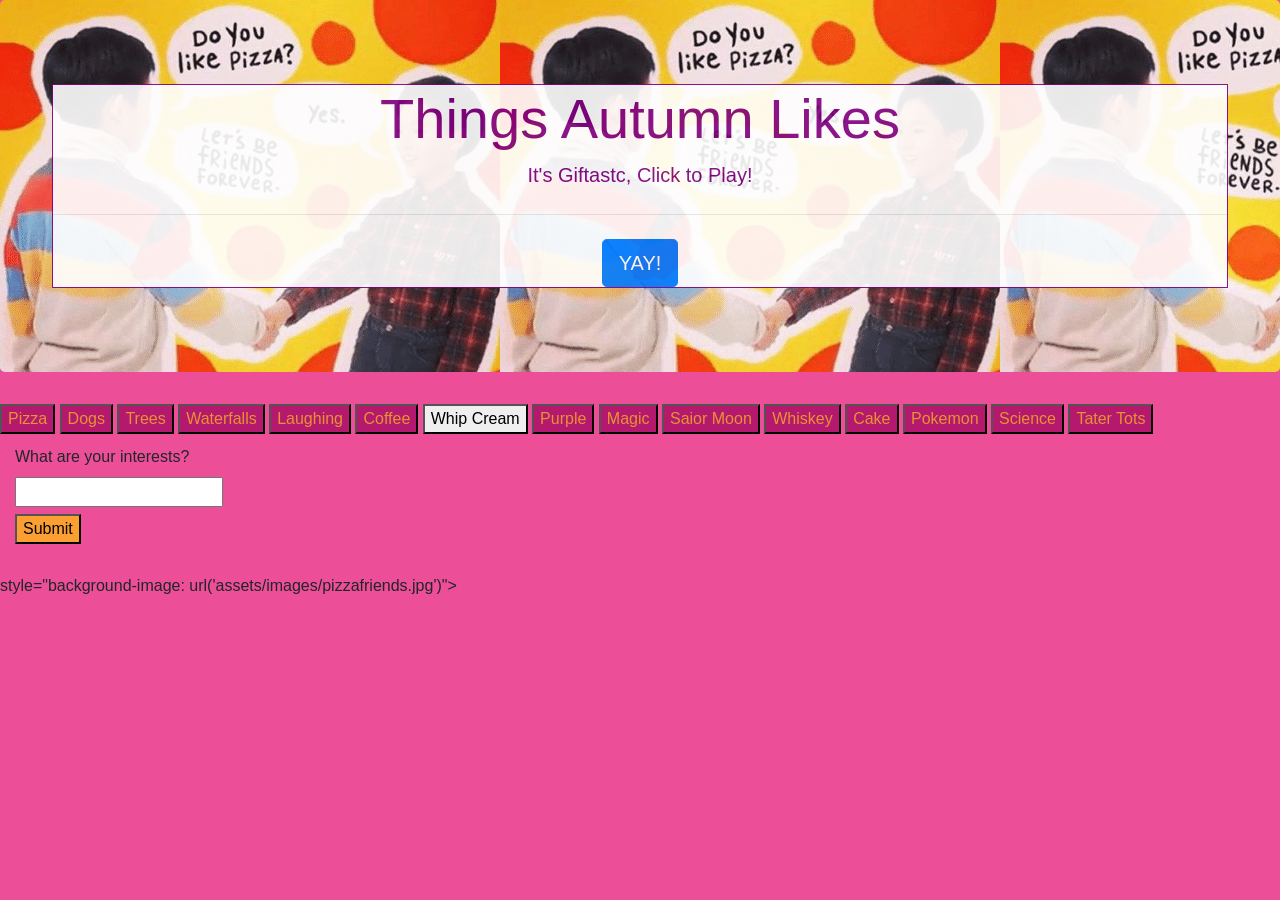
==== indexgif.html @ 026aa173 "the start" ====
<!DOCTYPE html>
<html lang="en">

<head>
    <meta charset="UTF-8">
    <Title>Things Autumn Likes</Title>
    <link rel="stylesheet" href="https://stackpath.bootstrapcdn.com/bootstrap/4.1.3/css/bootstrap.min.css" integrity="sha384-MCw98/SFnGE8fJT3GXwEOngsV7Zt27NXFoaoApmYm81iuXoPkFOJwJ8ERdknLPMO" crossorigin="anonymous">
    <link rel="stylesheet"  type="text/css" href="assets/css/style.css">
</head>


<div class="jumbotron" id="header" style="background-image:url('assets/images/pizzafriends.png')">
    <div class="transbox">
    <h1 class="display-4">Things Autumn Likes</h1>
    <p class="lead">It's Giftastc, Click to Play!</p>
    <hr class="my-4">
    <p></p>
    <a class="btn btn-primary btn-lg" href="#" role="button">YAY!</a>
  </div>
</div>

<!-- buttons -->
<div class="container"></div>
<div class="row"></div>
<div id="autumnBtn">
    <button class="autumnBtn" data-name="Pizza">Pizza</button>
    <button class="autumnBtn" data-name="Dogs">Dogs</button>
    <button class="autumnBtn" data-name="Trees">Trees</button>
    <button class="autumnBtn" data-name="Waterfalls">Waterfalls</button>
    <button class="autumnBtn" data-name="Laughing">Laughing</button>
    <button class="autumnBtn" data-name="Coffee">Coffee</button>
    <button class="autummBtn" data-name="Whip Cream">Whip Cream</button>
    <button class="autumnBtn" data-name="Purple">Purple</button>
    <button class="autumnBtn" data-name="Magic">Magic</button>
    <button class="autumnBtn" data-name="Sailor Moon">Saior Moon</button>
    <button class="autumnBtn" data-name="Whiskey">Whiskey</button>
    <button class="autumnBtn" data-name="Cake">Cake</button>
    <button class="autumnBtn" data-name="Pokemon">Pokemon</button>
    <button class="autumnBtn" data-name="Science">Science</button>
    <button class="autumnBtn" data-name="Tater tots"> Tater Tots</button>
</div>

<!-- gifs -->
<div class="row"></div>
 <div class="col-lg-9">
  <div class="gifdisplay"></div>   
 </div>
 <!-- Add like -->
 <div class="col-lg-3">
     <form id="like-form">
    <label for="newLike">What are your interests?</label>
    <input type="text" id="newLike">
    <br>
    <input id="addLike" type="submit" value="Submit">
     </form>
     </div>
    </div>
</div>
<footer>
        style="background-image: url('assets/images/pizzafriends.jpg')">
</footer>

<script src="https://cdnjs.cloudflare.com/ajax/libs/jquery/3.2.1/jquery.min.js"></script>
<script src="https://code.jquery.com/jquery-3.3.1.min.js" integrity="sha256-FgpCb/KJQlLNfOu91ta32o/NMZxltwRo8QtmkMRdAu8=" crossorigin="anonymous"></script>
<script src="assets/javascript/game.js"></script>
           
    
   
</body>

</html>


<!-- <button>
    <!-- <h5 class="ratingStyle"> Rated: G</h5> -->
    <!-- <img data-animated="https://media.giphy.com/media/10kxE34bJPaUO4/giphy.gif" data-paused="https://media.giphy.com/media/10kxE34bJPaUO4/giphy.gif" src="https://media.giphy.com/media/10kxE34bJPaUO4/giphy.gif" class="playOnHover">
</button>
<button>
    <!-- <h5 class="ratingStyle"> Rated: G</h5> -->
    <!-- <img data-animated="https://media.giphy.com/media/cLcxtL1z8t8oo/giphy.gif" data-paused="https://media.giphy.com/media/cLcxtL1z8t8oo/giphy.gif" src="https://media.giphy.com/media/cLcxtL1z8t8oo/giphy.gif" class="playOnHover" -->
<!-- </button>  -->
---- assets/css/style.css ----
.jumbotron {
    background-image: url('assets/images/pizzafriends.png');
    /* background-size: cover; */
    background-repeat: repeat;
    text-align: center;
}  

body {
    background-color: rgb(236, 79, 152);
}

.gifdisplay {
    margin-top: 10px;
}

.navbar-text {
    display: block;
    background-color: white;
    padding: 15px;
    border: 2px solid #17a6b7;
    opacity: 0.9;
   }


footer {
    margin-top: 30px;
}

.autumnBtn {
    background-color: rgb(180, 25, 110);
    color: rgb(231, 147, 50);
}

#newLike {
    margin-bottom: 7px;
}

#addLike {
    background-color: #fb9f32;
}

.transbox {
  color: purple;
  margin: 20px;
  background-color: #ffffff;
  border: 1px solid purple;
  opacity: 0.9;
}

footer {
    background-image: url('assets/images/pizzafriends.png');
}
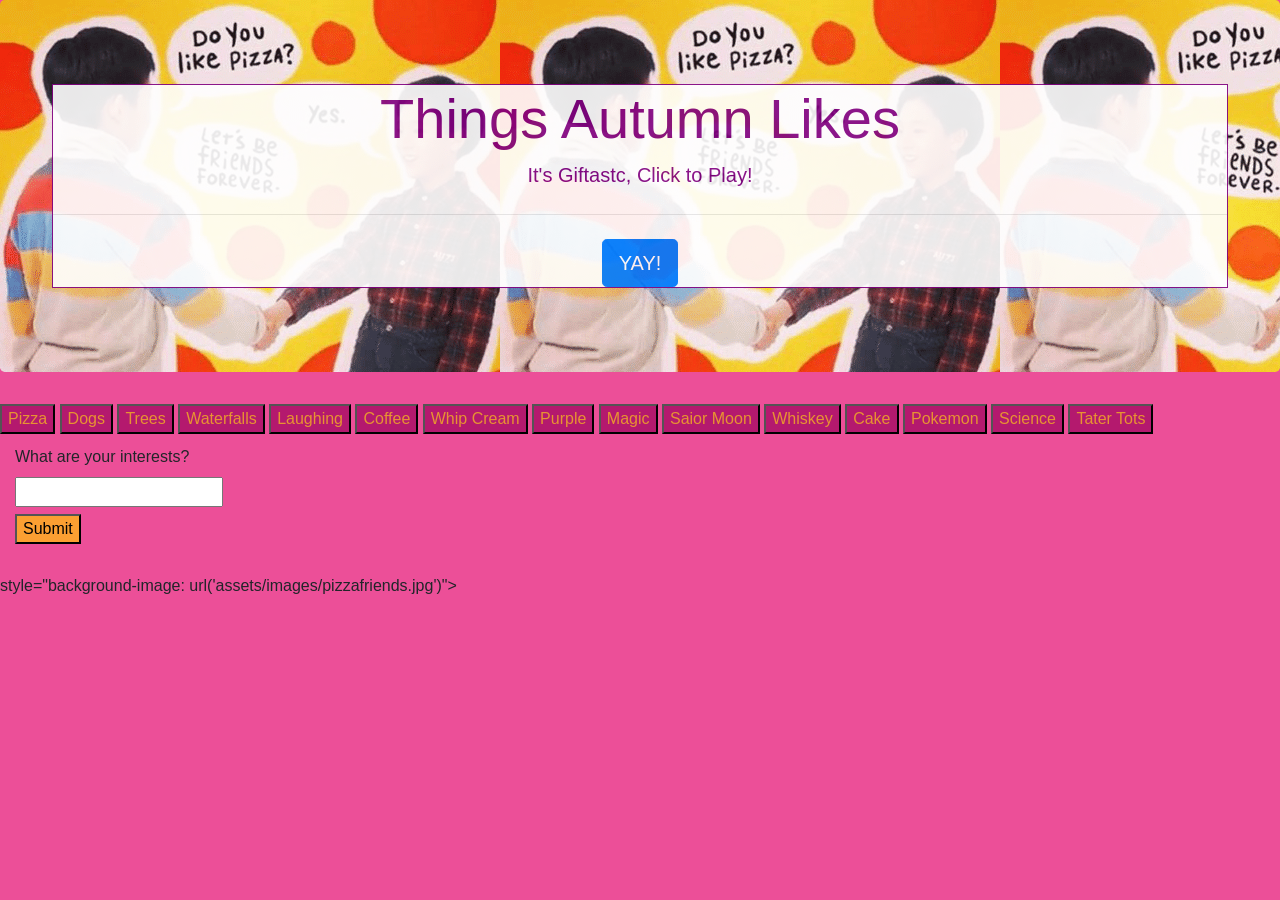
==== commit 713219d8: "buttons work now" ====
--- a/indexgif.html
+++ b/indexgif.html
@@ -29,7 +29,7 @@
     <button class="autumnBtn" data-name="Waterfalls">Waterfalls</button>
     <button class="autumnBtn" data-name="Laughing">Laughing</button>
     <button class="autumnBtn" data-name="Coffee">Coffee</button>
-    <button class="autummBtn" data-name="Whip Cream">Whip Cream</button>
+    <button class="autumnBtn" data-name="Whip Cream">Whip Cream</button>
     <button class="autumnBtn" data-name="Purple">Purple</button>
     <button class="autumnBtn" data-name="Magic">Magic</button>
     <button class="autumnBtn" data-name="Sailor Moon">Saior Moon</button>
--- a/assets/css/style.css
+++ b/assets/css/style.css
@@ -1,9 +1,18 @@
 .jumbotron {
-    background-image: url('assets/images/pizzafriends.png');
+    /* background-image: url('../images/pizzafriends.png'); */
+    color: white;
     /* background-size: cover; */
     background-repeat: repeat;
     text-align: center;
 }  
+.transbox {
+    color: purple;
+    margin: 20px;
+    background-color: white;
+    border: 1px solid;
+    opacity: 0.9;
+  }
+
 
 body {
     background-color: rgb(236, 79, 152);
@@ -13,16 +22,9 @@
     margin-top: 10px;
 }
 
-.navbar-text {
-    display: block;
-    background-color: white;
-    padding: 15px;
-    border: 2px solid #17a6b7;
-    opacity: 0.9;
-   }
-
 
 footer {
+    background-image: url('assets/images/pizzafriends.png');
     margin-top: 30px;
 }
 
@@ -38,15 +40,3 @@
 #addLike {
     background-color: #fb9f32;
 }
-
-.transbox {
-  color: purple;
-  margin: 20px;
-  background-color: #ffffff;
-  border: 1px solid purple;
-  opacity: 0.9;
-}
-
-footer {
-    background-image: url('assets/images/pizzafriends.png');
-}
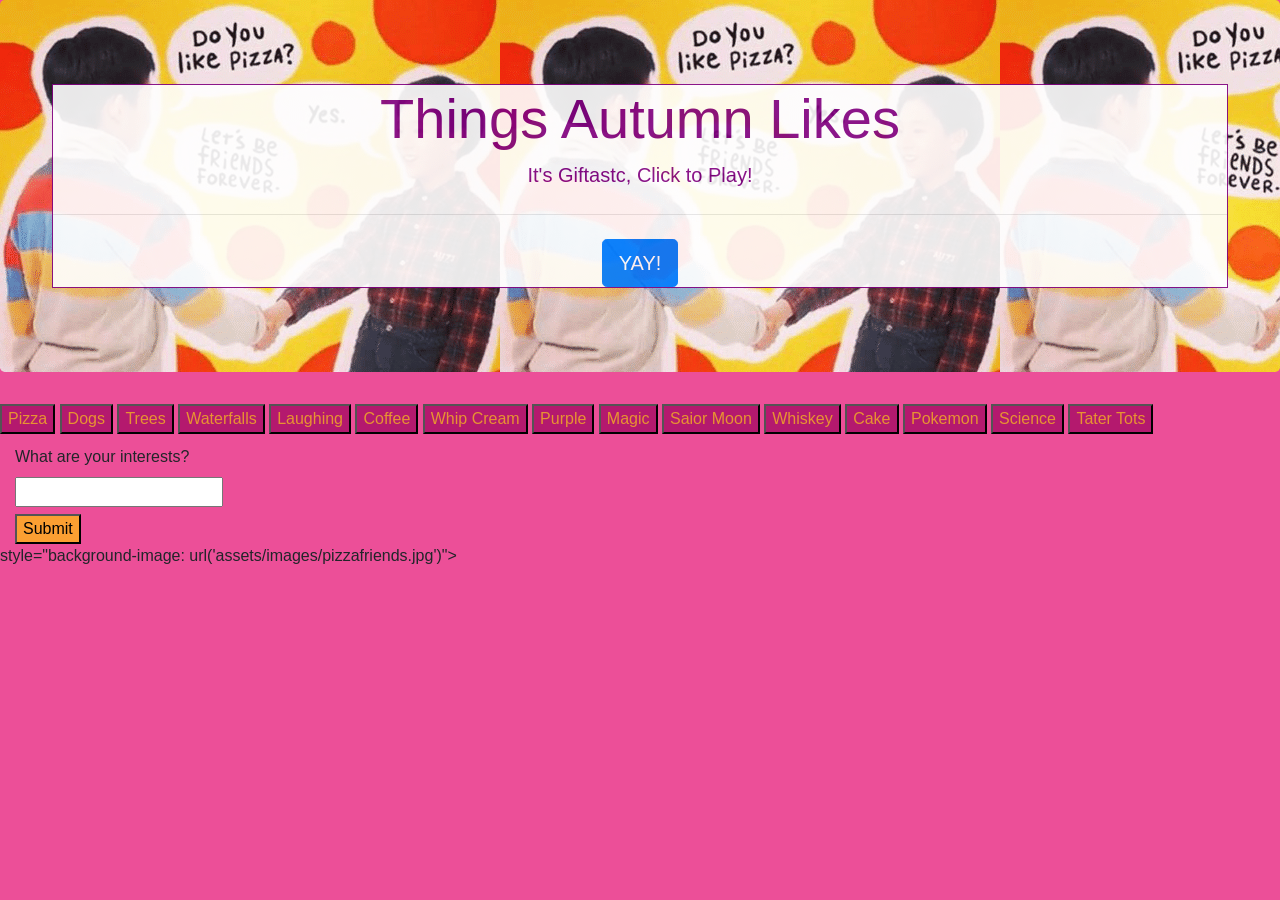
==== commit 04a87634: "changes" ====
--- a/indexgif.html
+++ b/indexgif.html
@@ -69,13 +69,3 @@
 </body>
 
 </html>
-
-
-<!-- <button>
-    <!-- <h5 class="ratingStyle"> Rated: G</h5> -->
-    <!-- <img data-animated="https://media.giphy.com/media/10kxE34bJPaUO4/giphy.gif" data-paused="https://media.giphy.com/media/10kxE34bJPaUO4/giphy.gif" src="https://media.giphy.com/media/10kxE34bJPaUO4/giphy.gif" class="playOnHover">
-</button>
-<button>
-    <!-- <h5 class="ratingStyle"> Rated: G</h5> -->
-    <!-- <img data-animated="https://media.giphy.com/media/cLcxtL1z8t8oo/giphy.gif" data-paused="https://media.giphy.com/media/cLcxtL1z8t8oo/giphy.gif" src="https://media.giphy.com/media/cLcxtL1z8t8oo/giphy.gif" class="playOnHover" -->
-<!-- </button>  -->
--- a/assets/css/style.css
+++ b/assets/css/style.css
@@ -22,12 +22,6 @@
     margin-top: 10px;
 }
 
-
-footer {
-    background-image: url('assets/images/pizzafriends.png');
-    margin-top: 30px;
-}
-
 .autumnBtn {
     background-color: rgb(180, 25, 110);
     color: rgb(231, 147, 50);
